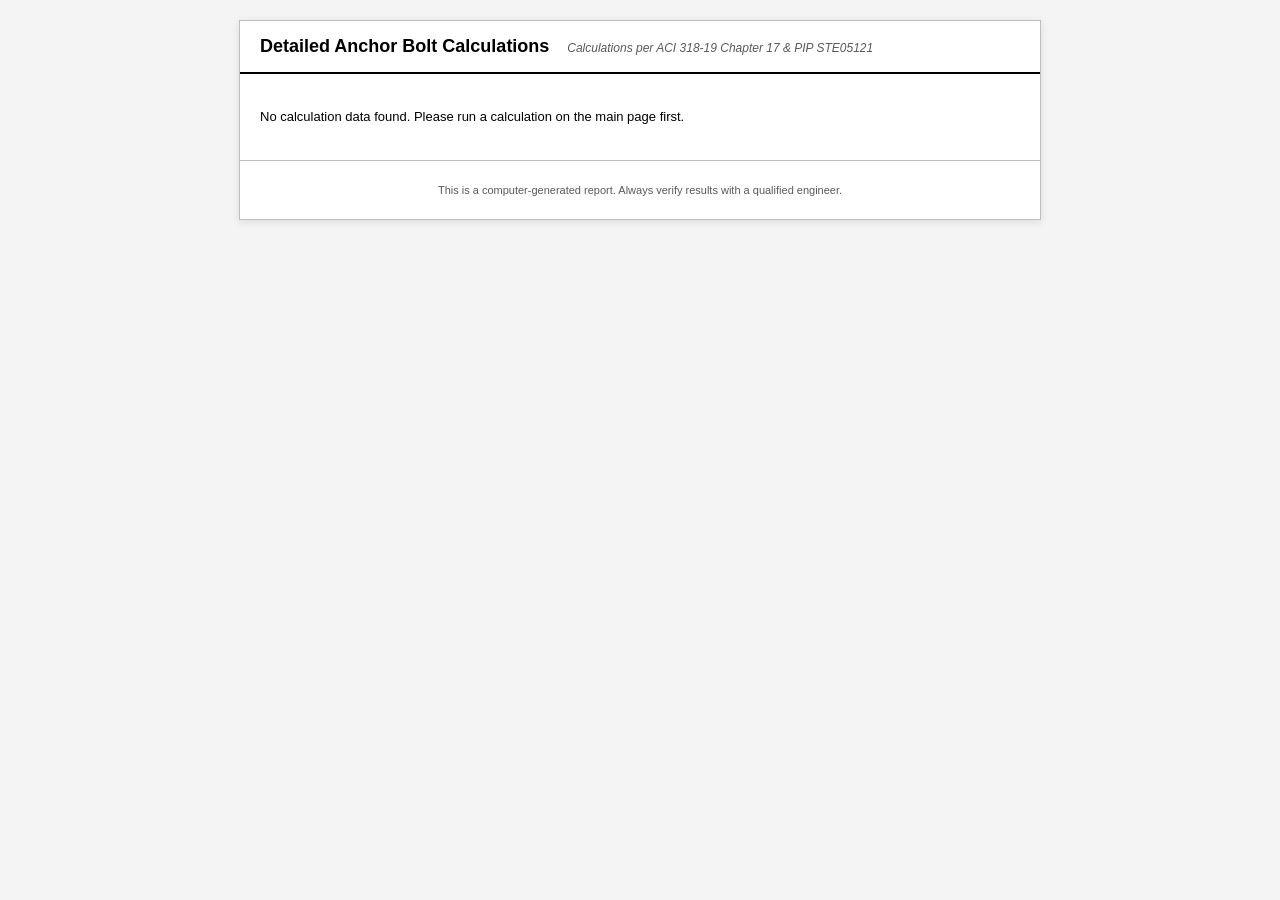
==== calcs.html @ eaaddf7e "Updated files with updated functionality" ====
<!DOCTYPE html>
<html lang="en">
<head>
    <meta charset="UTF-8">
    <meta name="viewport" content="width=device-width, initial-scale=1.0">
    <title>Detailed Anchor Bolt Calculations</title>
    <link rel="stylesheet" href="./css/calcs.css">
</head>
<body>
    <div class="container">
        <header class="titlebar">
            <span class="title-main">Detailed Anchor Bolt Calculations</span>
            <span class="title-sub">Calculations per ACI 318-19 Chapter 17 & PIP STE05121</span>
        </header>
        <main id="detailed-calcs-content">
            <p class="note" style="text-align: center; margin-top: 40px;">Loading calculation data...</p>
        </main>
        <footer class="footer">
            <p>This is a computer-generated report. Always verify results with a qualified engineer.</p>
        </footer>
    </div>
    <script src="./js/calcs.js"></script>
</body>
</html>
---- css/calcs.css ----
:root {
  --white: #ffffff;
  --black: #000000;
  --yellow: #ffff99;
  --yellow-disabled: #f0f0d0;
  --grey-light: #f4f4f4;
  --grey-mid: #bfbfbf;
  --grey-dark: #595959;
  --red: #c00000;
  --green: #006100;
  --font-ui: Arial, Helvetica, sans-serif;
  --font-mono: "Consolas", "Courier New", monospace;
}

body {
  margin: 0;
  background: var(--grey-light);
  color: var(--black);
  font-family: var(--font-ui);
  font-size: 14px;
  line-height: 1.5;
}

.container {
  max-width: 800px;
  margin: 20px auto;
  background: var(--white);
  border: 1px solid var(--grey-mid);
  box-shadow: 0 2px 8px rgba(0,0,0,0.1);
}

.titlebar {
  padding: 12px 20px;
  border-bottom: 2px solid var(--black);
}
.title-main { font-size: 18px; font-weight: bold; margin-right: 14px; }
.title-sub { font-size: 12px; color: var(--grey-dark); font-style: italic; }

#detailed-calcs-content {
  padding: 20px;
  font-size: 13px;
}

.calc-section {
  margin-bottom: 24px;
  padding-bottom: 16px;
  border-bottom: 1px solid var(--grey-mid);
}
.calc-section:last-of-type { border-bottom: none; }

.calc-section h3 {
  font-size: 14px;
  font-weight: bold;
  text-transform: uppercase;
  color: var(--black);
  margin: 0 0 12px;
  padding-bottom: 6px;
  border-bottom: 1px dotted var(--grey-mid);
}

.calc-step {
  padding: 8px 0 8px 12px;
  margin-bottom: 14px;
  border-left: 3px solid var(--yellow);
  background: #fdfdfd;
}
.calc-step .title { font-weight: bold; font-size: 1.1em; }
.calc-step .ref {
  font-size: 10px;
  color: var(--red);
  margin-left: 8px;
  font-weight: normal;
}
.calc-step .formula {
  font-family: var(--font-mono);
  font-size: 12px;
  color: var(--grey-dark);
  margin: 4px 0 6px;
  padding: 6px;
  background: var(--grey-light);
  border-radius: 2px;
  white-space: pre-wrap;
}
.calc-step .vars {
  font-size: 11px;
  font-family: var(--font-mono);
  color: #444;
  padding: 4px 6px;
}
.calc-step .result {
  font-weight: bold;
  font-family: var(--font-mono);
  margin-top: 6px;
  padding: 6px;
  background-color: var(--yellow-disabled);
  border-top: 1px solid var(--grey-mid);
}
.calc-step .result .val.fail { color: var(--red); }
.calc-step .result .val.pass { color: var(--green); }
.final-calc {
  background-color: var(--yellow);
  border: 1px solid var(--grey-dark);
  border-left-width: 4px;
}
.footer {
    text-align: center;
    font-size: 11px;
    color: var(--grey-dark);
    padding: 10px;
    border-top: 1px solid var(--grey-mid);
}
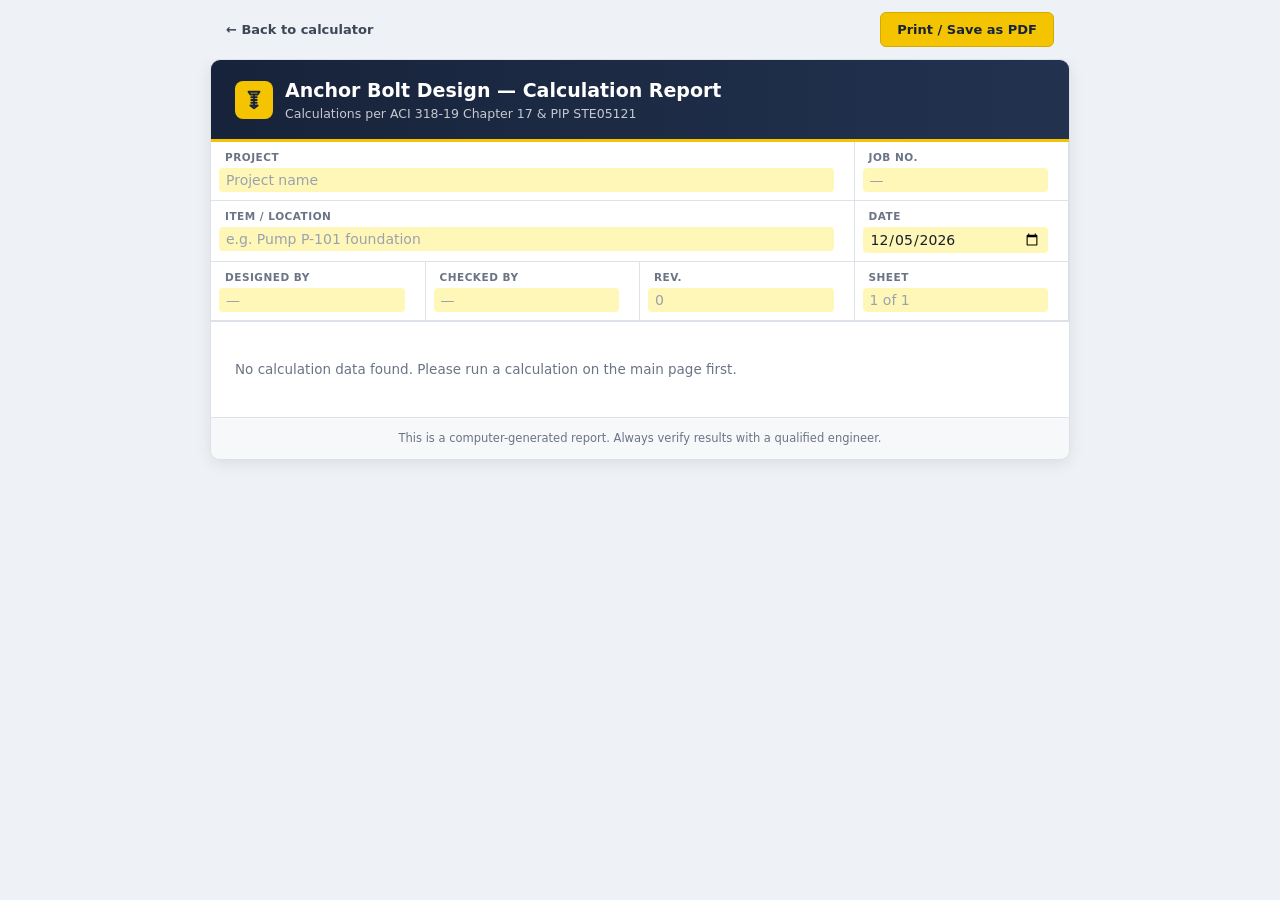
==== commit 1957efb6: "Start updated the files using Claud" ====
--- a/calcs.html
+++ b/calcs.html
@@ -1,24 +1,76 @@
-<!DOCTYPE html>
-<html lang="en">
-<head>
-    <meta charset="UTF-8">
-    <meta name="viewport" content="width=device-width, initial-scale=1.0">
-    <title>Detailed Anchor Bolt Calculations</title>
-    <link rel="stylesheet" href="./css/calcs.css">
-</head>
-<body>
-    <div class="container">
-        <header class="titlebar">
-            <span class="title-main">Detailed Anchor Bolt Calculations</span>
-            <span class="title-sub">Calculations per ACI 318-19 Chapter 17 & PIP STE05121</span>
-        </header>
-        <main id="detailed-calcs-content">
-            <p class="note" style="text-align: center; margin-top: 40px;">Loading calculation data...</p>
-        </main>
-        <footer class="footer">
-            <p>This is a computer-generated report. Always verify results with a qualified engineer.</p>
-        </footer>
-    </div>
-    <script src="./js/calcs.js"></script>
-</body>
-</html>
+<!DOCTYPE html>
+<html lang="en">
+<head>
+    <meta charset="UTF-8">
+    <meta name="viewport" content="width=device-width, initial-scale=1.0">
+    <title>Anchor Bolt Design — Calculation Report</title>
+    <link rel="stylesheet" href="./css/calcs.css">
+</head>
+<body>
+    <div class="toolbar no-print">
+        <a class="toolbar-link" href="./index.html">&larr; Back to calculator</a>
+        <button type="button" class="print-btn" onclick="window.print()">Print / Save as PDF</button>
+    </div>
+
+    <div class="container">
+        <header class="titlebar">
+            <div class="brand">
+                <span class="brand-mark" aria-hidden="true">
+                    <svg viewBox="0 0 24 24" fill="none" stroke="currentColor" stroke-width="2" stroke-linecap="round" stroke-linejoin="round">
+                        <path d="M6 3h12l-2 3H8z" />
+                        <path d="M12 6v12" />
+                        <path d="M9 9h6M9 12h6M9 15h6" />
+                        <path d="M8 18h8l-4 3z" />
+                    </svg>
+                </span>
+                <div class="brand-text">
+                    <span class="title-main">Anchor Bolt Design — Calculation Report</span>
+                    <span class="title-sub">Calculations per ACI 318-19 Chapter 17 &amp; PIP STE05121</span>
+                </div>
+            </div>
+        </header>
+
+        <!-- Project information: editable on screen, prints as a filled-in title block -->
+        <section class="project-info" aria-label="Project information">
+            <label class="pi-field pi-wide"><span>Project</span><input type="text" data-pi="project" placeholder="Project name"></label>
+            <label class="pi-field"><span>Job No.</span><input type="text" data-pi="job" placeholder="—"></label>
+            <label class="pi-field pi-wide"><span>Item / Location</span><input type="text" data-pi="item" placeholder="e.g. Pump P-101 foundation"></label>
+            <label class="pi-field"><span>Date</span><input type="date" data-pi="date"></label>
+            <label class="pi-field"><span>Designed by</span><input type="text" data-pi="designer" placeholder="—"></label>
+            <label class="pi-field"><span>Checked by</span><input type="text" data-pi="checker" placeholder="—"></label>
+            <label class="pi-field"><span>Rev.</span><input type="text" data-pi="rev" placeholder="0"></label>
+            <label class="pi-field"><span>Sheet</span><input type="text" data-pi="sheet" placeholder="1 of 1"></label>
+        </section>
+
+        <main id="detailed-calcs-content">
+            <p class="note" style="text-align: center; margin-top: 40px;">Loading calculation data...</p>
+        </main>
+        <footer class="footer">
+            <p>This is a computer-generated report. Always verify results with a qualified engineer.</p>
+        </footer>
+    </div>
+
+    <script>
+        // Report title block only: remembers project info between reports and
+        // defaults the date to today. Does not touch any calculation logic.
+        (function () {
+            var KEY = "anchorReportProjectInfo";
+            var saved = {};
+            try { saved = JSON.parse(localStorage.getItem(KEY) || "{}") || {}; } catch (e) { saved = {}; }
+            document.querySelectorAll("[data-pi]").forEach(function (el) {
+                var k = el.getAttribute("data-pi");
+                if (saved[k]) el.value = saved[k];
+                if (k === "date" && !el.value) {
+                    var d = new Date(), p = function (n) { return (n < 10 ? "0" : "") + n; };
+                    el.value = d.getFullYear() + "-" + p(d.getMonth() + 1) + "-" + p(d.getDate());
+                }
+                el.addEventListener("input", function () {
+                    saved[k] = el.value;
+                    try { localStorage.setItem(KEY, JSON.stringify(saved)); } catch (e) { /* storage unavailable */ }
+                });
+            });
+        })();
+    </script>
+    <script src="./js/calcs.js"></script>
+</body>
+</html>
--- a/css/calcs.css
+++ b/css/calcs.css
@@ -1,111 +1,309 @@
-:root {
-  --white: #ffffff;
-  --black: #000000;
-  --yellow: #ffff99;
-  --yellow-disabled: #f0f0d0;
-  --grey-light: #f4f4f4;
-  --grey-mid: #bfbfbf;
-  --grey-dark: #595959;
-  --red: #c00000;
-  --green: #006100;
-  --font-ui: Arial, Helvetica, sans-serif;
-  --font-mono: "Consolas", "Courier New", monospace;
-}
-
-body {
-  margin: 0;
-  background: var(--grey-light);
-  color: var(--black);
-  font-family: var(--font-ui);
-  font-size: 14px;
-  line-height: 1.5;
-}
-
-.container {
-  max-width: 800px;
-  margin: 20px auto;
-  background: var(--white);
-  border: 1px solid var(--grey-mid);
-  box-shadow: 0 2px 8px rgba(0,0,0,0.1);
-}
-
-.titlebar {
-  padding: 12px 20px;
-  border-bottom: 2px solid var(--black);
-}
-.title-main { font-size: 18px; font-weight: bold; margin-right: 14px; }
-.title-sub { font-size: 12px; color: var(--grey-dark); font-style: italic; }
-
-#detailed-calcs-content {
-  padding: 20px;
-  font-size: 13px;
-}
-
-.calc-section {
-  margin-bottom: 24px;
-  padding-bottom: 16px;
-  border-bottom: 1px solid var(--grey-mid);
-}
-.calc-section:last-of-type { border-bottom: none; }
-
-.calc-section h3 {
-  font-size: 14px;
-  font-weight: bold;
-  text-transform: uppercase;
-  color: var(--black);
-  margin: 0 0 12px;
-  padding-bottom: 6px;
-  border-bottom: 1px dotted var(--grey-mid);
-}
-
-.calc-step {
-  padding: 8px 0 8px 12px;
-  margin-bottom: 14px;
-  border-left: 3px solid var(--yellow);
-  background: #fdfdfd;
-}
-.calc-step .title { font-weight: bold; font-size: 1.1em; }
-.calc-step .ref {
-  font-size: 10px;
-  color: var(--red);
-  margin-left: 8px;
-  font-weight: normal;
-}
-.calc-step .formula {
-  font-family: var(--font-mono);
-  font-size: 12px;
-  color: var(--grey-dark);
-  margin: 4px 0 6px;
-  padding: 6px;
-  background: var(--grey-light);
-  border-radius: 2px;
-  white-space: pre-wrap;
-}
-.calc-step .vars {
-  font-size: 11px;
-  font-family: var(--font-mono);
-  color: #444;
-  padding: 4px 6px;
-}
-.calc-step .result {
-  font-weight: bold;
-  font-family: var(--font-mono);
-  margin-top: 6px;
-  padding: 6px;
-  background-color: var(--yellow-disabled);
-  border-top: 1px solid var(--grey-mid);
-}
-.calc-step .result .val.fail { color: var(--red); }
-.calc-step .result .val.pass { color: var(--green); }
-.final-calc {
-  background-color: var(--yellow);
-  border: 1px solid var(--grey-dark);
-  border-left-width: 4px;
-}
-.footer {
-    text-align: center;
-    font-size: 11px;
-    color: var(--grey-dark);
-    padding: 10px;
-    border-top: 1px solid var(--grey-mid);
-}
+/* ==========================================================================
+   Anchor Bolt Design — calculation report styles (screen + print)
+   Class names are generated by js/calcs.js — rename with care.
+   ========================================================================== */
+
+:root {
+  --bg: #eef1f5;
+  --surface: #ffffff;
+  --surface-2: #f7f8fa;
+  --ink: #18202c;
+  --ink-2: #3d4757;
+  --muted: #6a7485;
+  --line: #dde2e9;
+
+  --brand: #17233a;
+  --brand-2: #22324f;
+
+  --yellow: #fff7b8;
+  --yellow-border: #cbb34a;
+  --yellow-disabled: #faf6dc;
+  --accent: #f5c400;
+
+  --green: #146c2e;
+  --green-fill: #dcf4e2;
+  --red: #b42318;
+  --red-fill: #fde4e2;
+
+  /* Legacy aliases */
+  --white: #ffffff;
+  --black: #000000;
+  --grey-light: #f4f5f7;
+  --grey-mid: #c3c9d2;
+  --grey-dark: #555e6d;
+
+  --font-ui: "Segoe UI", "Inter", system-ui, -apple-system, Roboto, Arial, sans-serif;
+  --font-mono: "Cascadia Mono", "JetBrains Mono", Consolas, "Courier New", monospace;
+  --radius: 10px;
+  --radius-sm: 6px;
+}
+
+* { box-sizing: border-box; }
+
+body {
+  margin: 0;
+  background: var(--bg);
+  color: var(--ink);
+  font-family: var(--font-ui);
+  font-size: 14px;
+  line-height: 1.5;
+  -webkit-font-smoothing: antialiased;
+}
+sub { font-size: 0.75em; }
+
+/* ---------- Toolbar (screen only) ---------- */
+.toolbar {
+  position: sticky;
+  top: 0;
+  z-index: 5;
+  display: flex;
+  justify-content: space-between;
+  align-items: center;
+  gap: 12px;
+  max-width: 860px;
+  margin: 0 auto;
+  padding: 12px 16px;
+  background: var(--bg);
+}
+.toolbar-link {
+  color: var(--ink-2);
+  text-decoration: none;
+  font-weight: 600;
+  font-size: 13px;
+}
+.toolbar-link:hover { color: var(--ink); text-decoration: underline; }
+.print-btn {
+  padding: 9px 16px;
+  font: 700 13px var(--font-ui);
+  color: var(--brand);
+  background: var(--accent);
+  border: 1px solid #d4a900;
+  border-radius: var(--radius-sm);
+  cursor: pointer;
+}
+.print-btn:hover { background: #ffd31a; }
+
+/* ---------- Sheet ---------- */
+.container {
+  max-width: 860px;
+  margin: 0 auto 32px;
+  background: var(--surface);
+  border: 1px solid var(--line);
+  border-radius: var(--radius);
+  box-shadow: 0 4px 16px rgba(16, 24, 40, 0.08);
+  overflow: hidden;
+}
+
+.titlebar {
+  padding: 16px 24px;
+  background: linear-gradient(90deg, var(--brand), var(--brand-2));
+  color: #fff;
+  border-bottom: 3px solid var(--accent);
+}
+.brand { display: flex; align-items: center; gap: 12px; }
+.brand-mark {
+  flex: 0 0 auto;
+  width: 38px; height: 38px;
+  display: grid; place-items: center;
+  background: var(--accent);
+  color: var(--brand);
+  border-radius: 8px;
+}
+.brand-mark svg { width: 22px; height: 22px; }
+.brand-text { display: flex; flex-direction: column; }
+.title-main { font-size: 19px; font-weight: 700; }
+.title-sub { font-size: 12.5px; color: rgba(255, 255, 255, 0.75); }
+
+/* ---------- Project title block ---------- */
+.project-info {
+  display: grid;
+  grid-template-columns: repeat(4, 1fr);
+  border-bottom: 1px solid var(--line);
+}
+.pi-field {
+  display: flex;
+  flex-direction: column;
+  gap: 2px;
+  padding: 8px 14px;
+  border-right: 1px solid var(--line);
+  border-bottom: 1px solid var(--line);
+}
+.pi-wide { grid-column: span 3; }
+.pi-field span {
+  font-size: 10.5px;
+  font-weight: 700;
+  letter-spacing: 0.5px;
+  text-transform: uppercase;
+  color: var(--muted);
+}
+.pi-field input {
+  width: 100%;
+  border: 1px solid transparent;
+  border-radius: 4px;
+  padding: 3px 6px;
+  margin: 0 -6px;
+  font: 14px var(--font-ui);
+  color: var(--ink);
+  background: var(--yellow);
+}
+.pi-field input:focus { outline: none; border-color: var(--ink); }
+.pi-field input::placeholder { color: #9aa2ae; }
+
+/* ---------- Report body ---------- */
+#detailed-calcs-content {
+  padding: 24px;
+  font-size: 13.5px;
+}
+
+.calc-section {
+  margin-bottom: 28px;
+  padding-bottom: 8px;
+  border-bottom: 1px solid var(--line);
+}
+.calc-section:last-of-type { border-bottom: none; margin-bottom: 0; }
+
+.calc-section h3 {
+  font-size: 14px;
+  font-weight: 700;
+  letter-spacing: 0.5px;
+  text-transform: uppercase;
+  color: var(--ink);
+  margin: 0 0 14px;
+  padding: 0;
+  border: none;
+}
+.calc-section h3::before {
+  content: "";
+  display: inline-block;
+  width: 4px; height: 16px;
+  margin-right: 8px;
+  vertical-align: -3px;
+  border-radius: 2px;
+  background: var(--accent);
+}
+.calc-section h3 sub { text-transform: none; }
+
+.calc-step {
+  padding: 12px 14px;
+  margin-bottom: 12px;
+  border: 1px solid var(--line);
+  border-left: 4px solid var(--accent);
+  border-radius: var(--radius-sm);
+  background: var(--surface);
+  break-inside: avoid;
+}
+.calc-step .title { font-weight: 700; font-size: 14.5px; }
+.calc-step .ref {
+  display: inline-block;
+  font-size: 11px;
+  font-weight: 600;
+  color: var(--red);
+  background: var(--red-fill);
+  border-radius: 999px;
+  padding: 1px 8px;
+  margin-left: 8px;
+  vertical-align: 1px;
+}
+.calc-step .ref:empty { display: none; }
+.calc-step .formula {
+  font-family: var(--font-mono);
+  font-size: 13px;
+  color: var(--ink);
+  margin: 8px 0 6px;
+  padding: 8px 10px;
+  background: var(--surface-2);
+  border: 1px solid var(--line);
+  border-radius: 4px;
+  white-space: pre-wrap;
+}
+.calc-step .vars {
+  font-size: 12px;
+  font-family: var(--font-mono);
+  color: var(--ink-2);
+  padding: 2px 2px 4px;
+}
+.calc-step .result {
+  font-weight: 700;
+  font-family: var(--font-mono);
+  margin-top: 8px;
+  padding: 8px 10px;
+  background-color: var(--yellow-disabled);
+  border: 1px solid #ece2a8;
+  border-radius: 4px;
+}
+.calc-step .result .val.fail { color: var(--red); }
+.calc-step .result .val.pass { color: var(--green); }
+
+.final-calc {
+  background: #fffbe0;
+  border-color: var(--yellow-border);
+  border-left-color: var(--ink);
+}
+.final-calc .result {
+  background: var(--yellow);
+  border-color: var(--yellow-border);
+  font-size: 14px;
+}
+
+.note { color: var(--muted); }
+
+.footer {
+  text-align: center;
+  font-size: 11.5px;
+  color: var(--muted);
+  padding: 12px 20px;
+  background: var(--surface-2);
+  border-top: 1px solid var(--line);
+}
+.footer p { margin: 0; }
+
+/* ---------- Small screens ---------- */
+@media (max-width: 640px) {
+  .toolbar { padding: 10px 12px; }
+  .container { margin: 0 0 24px; border-radius: 0; border-left: none; border-right: none; }
+  .titlebar { padding: 14px 16px; }
+  .title-main { font-size: 16px; }
+  .project-info { grid-template-columns: 1fr 1fr; }
+  .pi-wide { grid-column: span 2; }
+  #detailed-calcs-content { padding: 16px; }
+}
+
+/* ---------- Print / PDF ---------- */
+@page { size: auto; margin: 14mm 12mm; }
+
+@media print {
+  .no-print { display: none !important; }
+  html, body { background: #fff; font-size: 12px; }
+  * { -webkit-print-color-adjust: exact; print-color-adjust: exact; }
+
+  .container { max-width: none; margin: 0; border: none; border-radius: 0; box-shadow: none; }
+
+  .titlebar {
+    background: #fff;
+    color: #000;
+    padding: 0 0 8px;
+    border-bottom: 2px solid #000;
+  }
+  .title-sub { color: #444; }
+  .brand-mark { border: 1px solid #000; }
+
+  .project-info { border: 1px solid #000; border-bottom: none; margin-top: 8px; }
+  .pi-field { border-color: #000; padding: 4px 8px; }
+  .pi-field input {
+    background: transparent;
+    border: none;
+    padding: 0;
+    margin: 0;
+    font-size: 12px;
+  }
+  .pi-field input::placeholder { color: transparent; }
+  .pi-field input::-webkit-calendar-picker-indicator { display: none; }
+
+  #detailed-calcs-content { padding: 14px 0 0; font-size: 12px; }
+  .calc-section { border-bottom-color: #999; }
+  .calc-section h3 { break-after: avoid; }
+  .calc-step { break-inside: avoid; border-color: #999; padding: 8px 10px; margin-bottom: 8px; }
+  .calc-step .formula { background: #f4f4f4; }
+
+  .footer { background: #fff; border-top: 1px solid #000; padding: 8px 0 0; }
+}
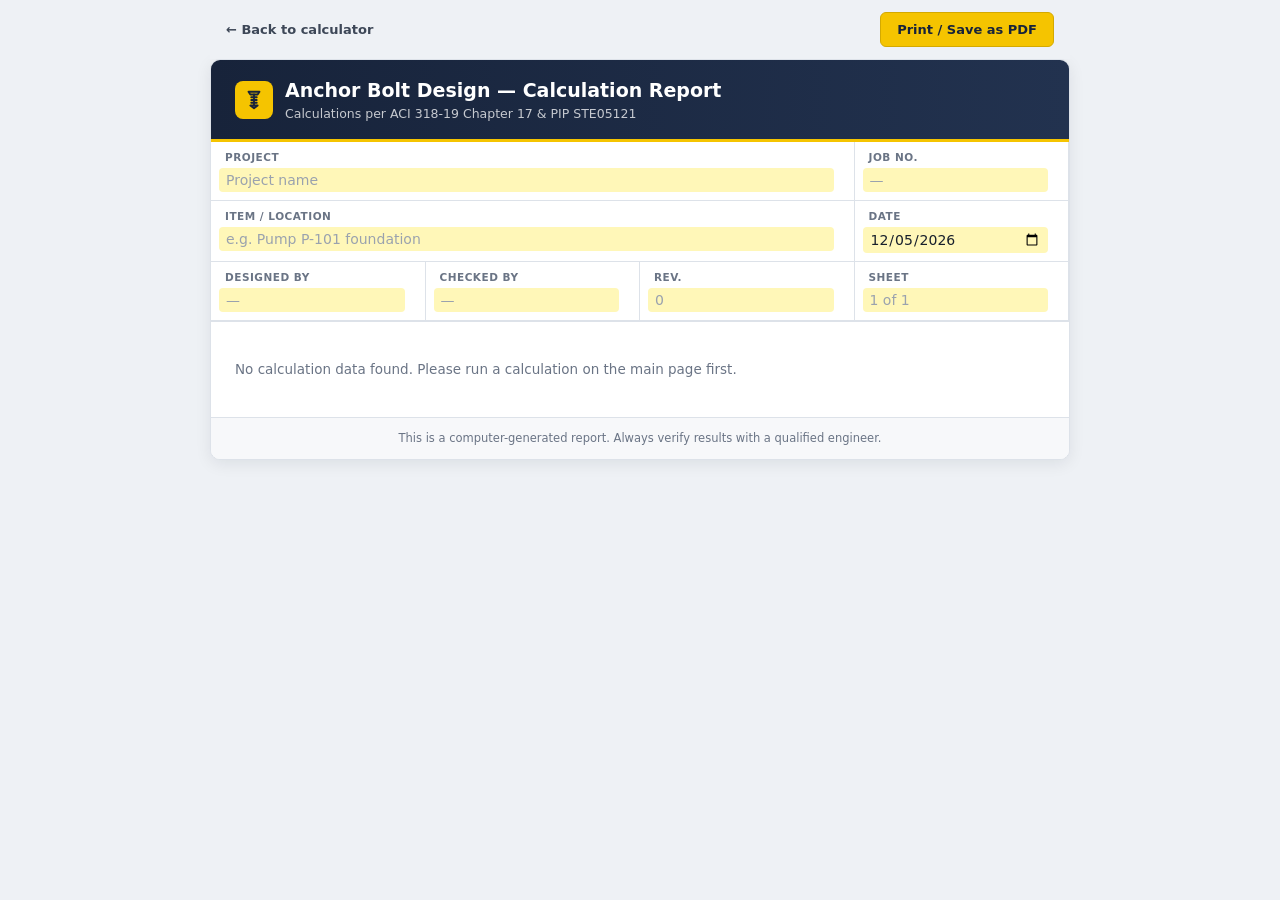
==== commit 7a806b81: "Added new code" ====
--- a/calcs.html
+++ b/calcs.html
@@ -6,7 +6,7 @@
     <title>Anchor Bolt Design — Calculation Report</title>
     <link rel="stylesheet" href="./css/calcs.css">
 </head>
-<body>
+<body data-title-prefix="Anchor Bolt Design — Calculation Report">
     <div class="toolbar no-print">
         <a class="toolbar-link" href="./index.html">&larr; Back to calculator</a>
         <button type="button" class="print-btn" onclick="window.print()">Print / Save as PDF</button>
@@ -25,7 +25,7 @@
                 </span>
                 <div class="brand-text">
                     <span class="title-main">Anchor Bolt Design — Calculation Report</span>
-                    <span class="title-sub">Calculations per ACI 318-19 Chapter 17 &amp; PIP STE05121</span>
+                    <span class="title-sub">Calculations per <span data-aci="chapter">ACI 318-19 Chapter 17</span> &amp; PIP STE05121</span>
                 </div>
             </div>
         </header>
@@ -71,6 +71,7 @@
             });
         })();
     </script>
+    <script src="./js/codes.js"></script>
     <script src="./js/calcs.js"></script>
 </body>
 </html>
